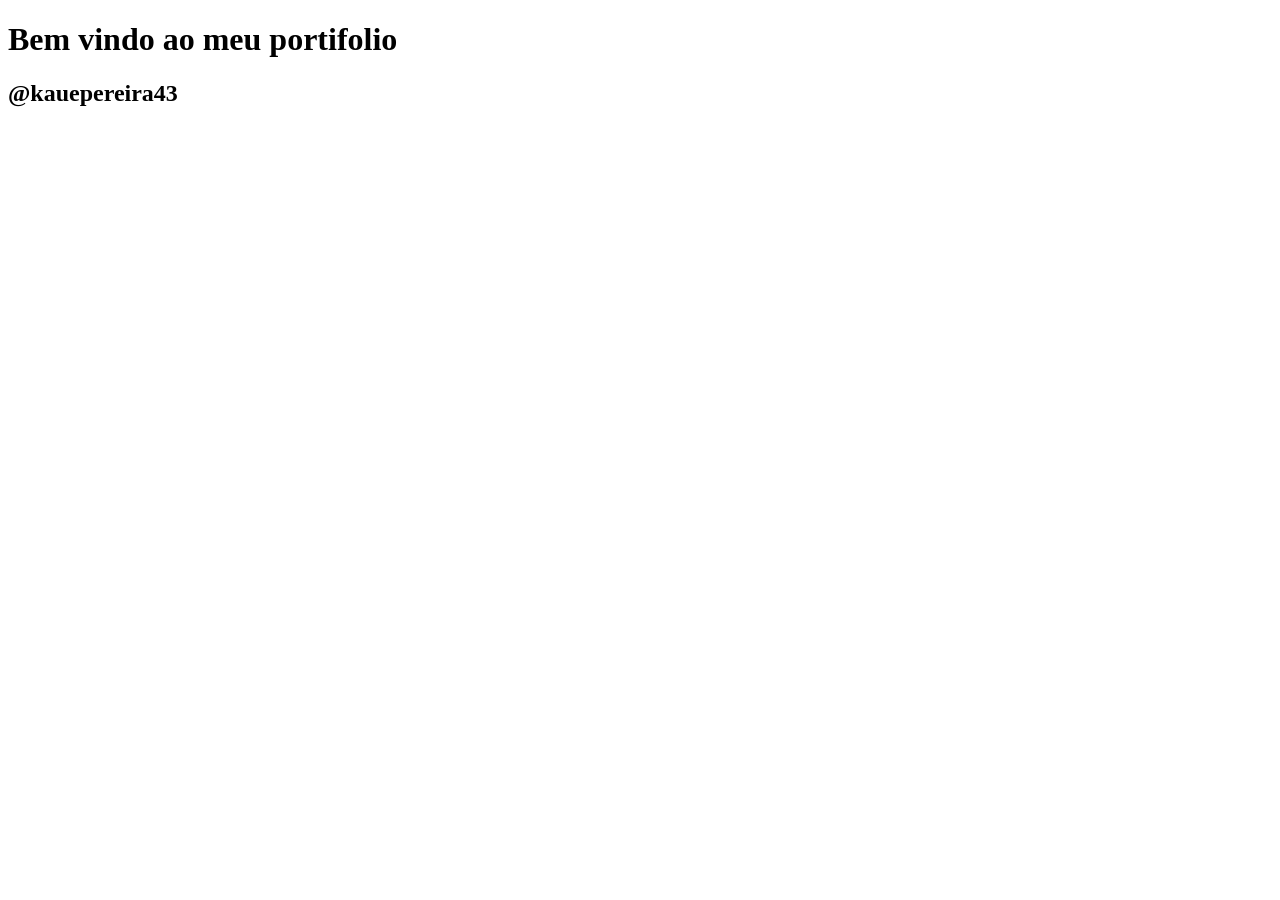
==== index.html @ b704a50a "pag home" ====
<!DOCTYPE html>
<html lang="pt-br">
<head>
    <meta charset="UTF-8">
    <meta name="viewport" content="width=device-width, initial-scale=1.0">
    <title>Meu portifolio</title>
    <link rel="stylesheet" href="index.css">
</head>
<body>
    <h1> Bem vindo ao meu portifolio</h1>
    <h2> @kauepereira43</h2>
    
</body>
</html>
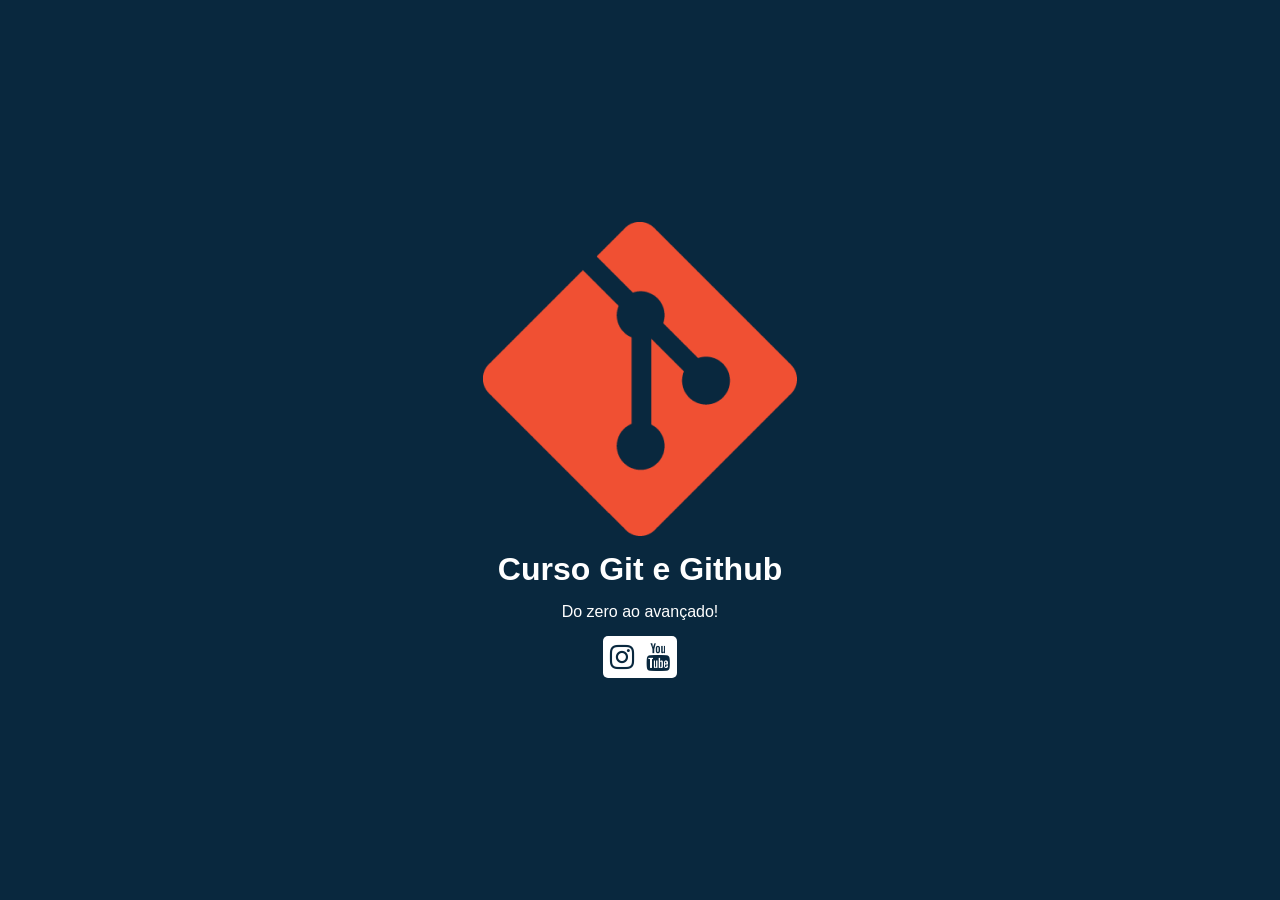
==== commit 2658b039: "kasj" ====
--- a/index.html
+++ b/index.html
@@ -1,14 +1,28 @@
 <!DOCTYPE html>
-<html lang="pt-br">
+<html lang="pt-Br">
 <head>
     <meta charset="UTF-8">
+    <meta http-equiv="X-UA-Compatible" content="IE=edge">
     <meta name="viewport" content="width=device-width, initial-scale=1.0">
-    <title>Meu portifolio</title>
-    <link rel="stylesheet" href="index.css">
+    <title>Curso Git e Github</title>
+    <link rel="stylesheet" href="/css/style.css">
+    <link rel="stylesheet" href="https://cdnjs.cloudflare.com/ajax/libs/font-awesome/4.7.0/css/font-awesome.min.css">
 </head>
+
 <body>
-    <h1> Bem vindo ao meu portifolio</h1>
-    <h2> @kauepereira43</h2>
-    
+    <div class="container">
+        <img src="./assets/logo.png" alt="Logo GIT">
+        <h1>Curso Git e Github</h1>
+        <span>Do zero ao avançado!</span>
+
+        <div>
+            <a href="https://www.instagram.com/sujeitoprogramador/">
+              <i class="fa fa-instagram"></i>
+            </a>
+            <a href="http://youtube.com/c/sujeitoprogramador/">
+              <i class="fa fa-youtube"></i>
+            </a>
+        </div>
+    </div>
 </body>
 </html>
--- a/css/style.css
+++ b/css/style.css
@@ -0,0 +1,71 @@
+
+* {
+  margin: 0;
+  padding: 0;
+  border: none;
+  box-sizing: border-box;
+}
+
+html{
+  font-family: sans-serif;
+}
+
+.container{
+  height: 100vh;
+  display: flex;
+  justify-content: center;
+  align-items: center;
+  flex-direction: column;
+  background-color: #09283E;
+}
+
+img{
+  -webkit-transition: -webkit-transform .8s;
+  -ms-transition: -ms-transform .8s ease-in-out;
+  transition: transform .8s ease-in-out;  
+}
+
+img:hover{
+  transform:rotate(45deg);
+  -ms-transform:rotate(45deg);
+  -webkit-transform:rotate(45deg);
+}
+
+.container h1{
+  color: #FFF;
+  margin-top: 15px;
+}
+
+.container span{
+  color: #FFF;
+  padding: 15px 0;
+}
+
+.container a{
+  text-decoration: none;
+}
+
+.container div{
+  background-color: #FFF;
+  padding: 7px;
+  border-radius: 5px;
+}
+
+.container div i{
+  font-size: 28px;
+  cursor: pointer;
+}
+
+.container div a:first-child{
+  padding-right: 7px;
+}
+
+i{
+  color: #09283E;
+  transition: opacity 0.4s;
+}
+i:hover{
+  opacity: 0.8;
+}
+
+
